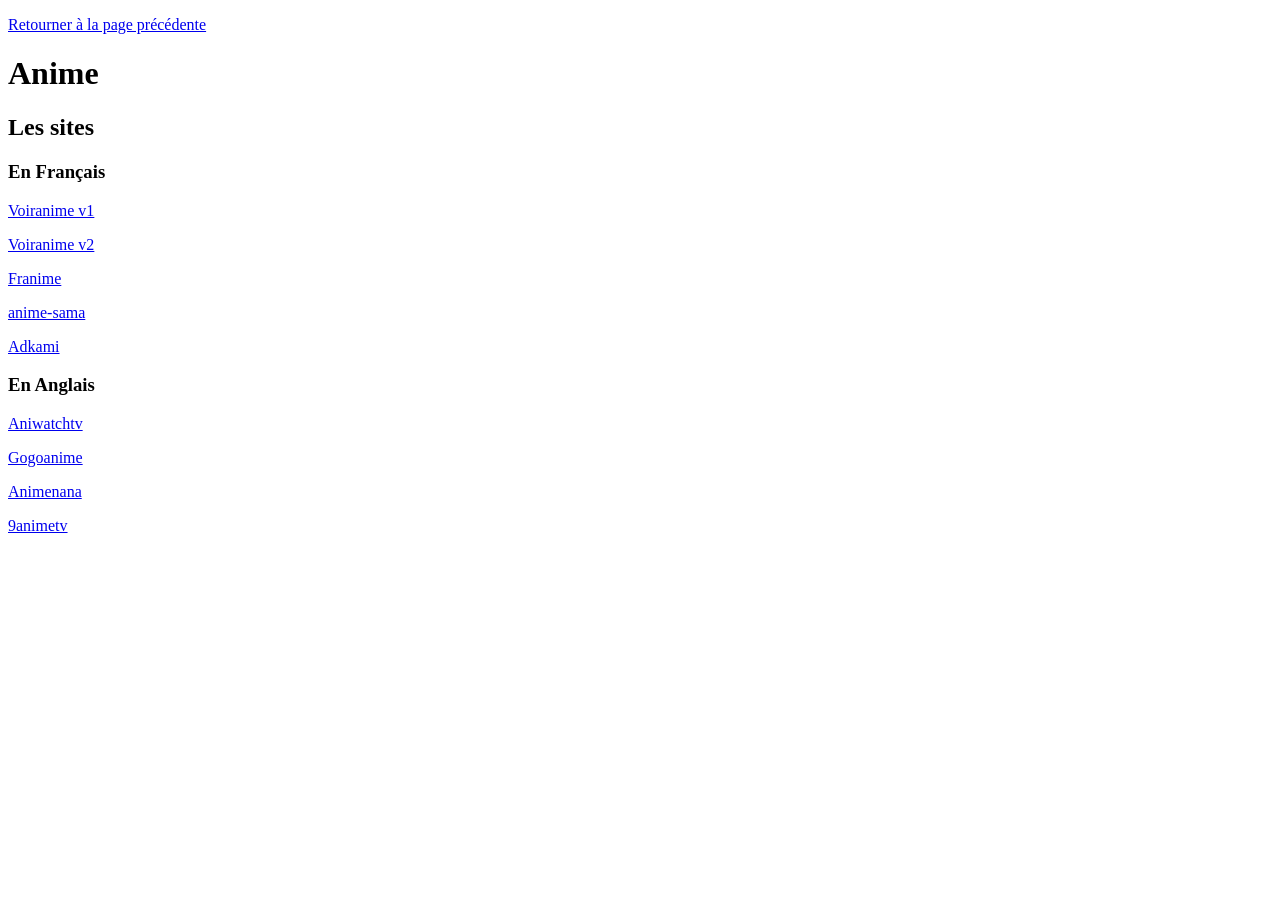
==== anime.html @ 5101a11e "Ajout et modifications des fichiers" ====
<!DOCTYPE html> 

<html xmlns="http://www.w3.org/1999/xhtml" xml:lang="fr" lang="fr">

	<head>
		<meta charset="UTF-8"/> 
		<title>ANIME</title>
		<meta name="author" content="CihoCIke"/>
		<meta name="keywords" content="A COMPLETER"/>
	</head>
	
	<body>
		<!-- placer ici le contenu de la page -->
		<p><a href="index.html" rel="précédent">Retourner à la page précédente</a></p>
		<h1>Anime</h1>

		<h2>Les sites</h2>
		
		<h3>En Français</h3>

		<p><a href="https://v6.voiranime.com/" target="_blank" rel="voiranime">Voiranime v1</a></p>
		<p><a href="https://v8.voiranime.ws/" target="_blank" rel="voiranime">Voiranime v2</a></p>
		<p><a href="https://franime.fr/" target="_blank" rel="franime">Franime</a></p>
		<p><a href="https://anime-sama.pw/" target="_blank" rel="anime-sama">anime-sama</a></p>
		<p><a href="http://adkami.com/" target="_blank" rel="adkami">Adkami</a></p>

		<h3>En Anglais</h3>
		<p><a href="http://aniwatchtv.to/" target="_blank" rel="aniwatchtv">Aniwatchtv</a></p>
		<p><a href="https://gogoanime.by/" target="_blank" rel="gogoanime">Gogoanime</a></p>
		<p><a href="http://animenana.com/" target="_blank" rel="animenana">Animenana</a></p>
		<p><a href="http://9animetv.to/" target="_blank" rel="9animetv">9animetv</a></p>
	</body>

</html>
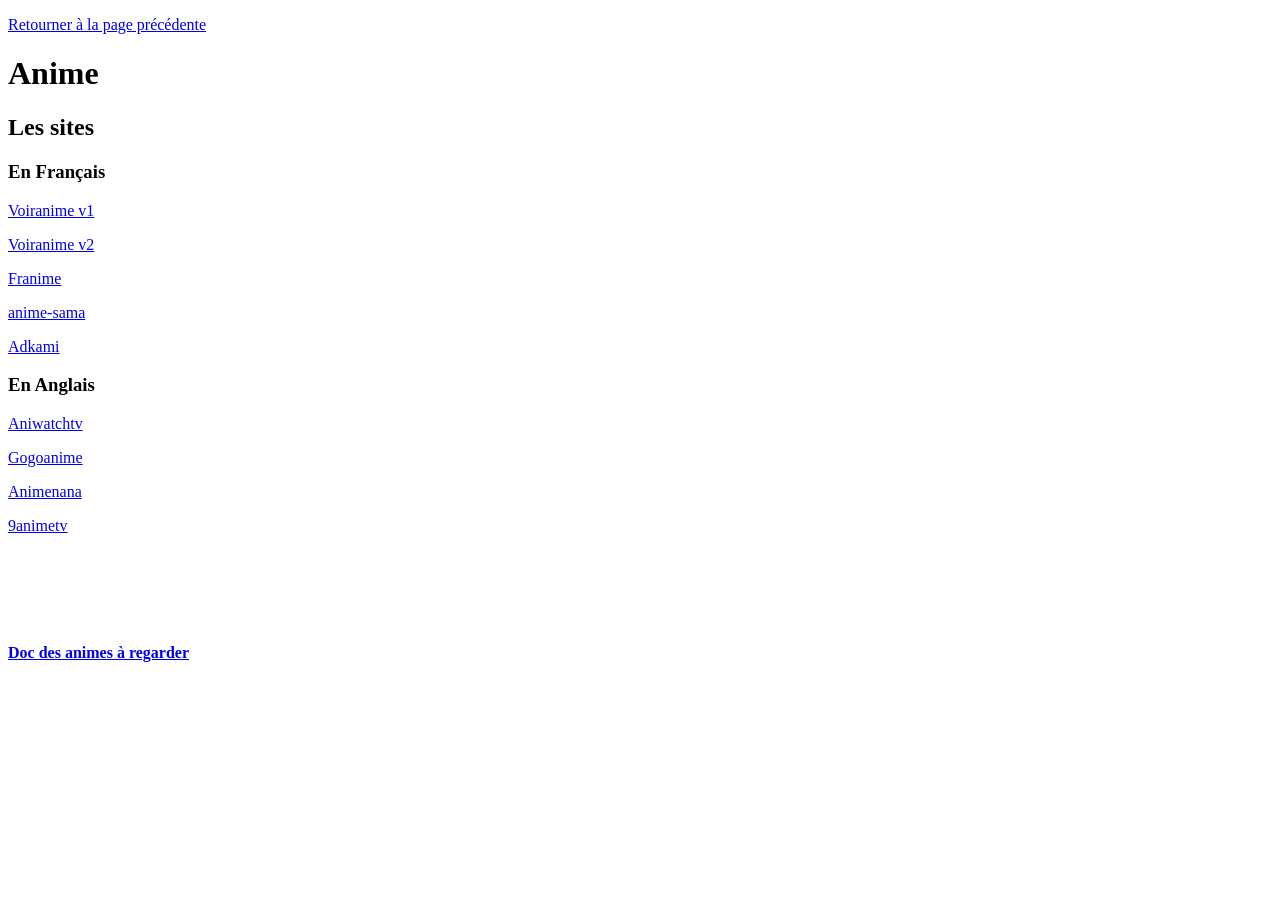
==== commit b0d9b435: "ajout et modification des fichiers" ====
--- a/anime.html
+++ b/anime.html
@@ -29,6 +29,11 @@
 		<p><a href="https://gogoanime.by/" target="_blank" rel="gogoanime">Gogoanime</a></p>
 		<p><a href="http://animenana.com/" target="_blank" rel="animenana">Animenana</a></p>
 		<p><a href="http://9animetv.to/" target="_blank" rel="9animetv">9animetv</a></p>
+		<br>
+		<br>
+		<br>
+		<br>
+		<h4><a href="https://docs.google.com/spreadsheets/d/1MPgX7Dxlj28FWOsP6lLHjGqKBrec4RrCBFKlXtXgxOg/edit?gid=1235633095#gid=1235633095" target="_blank">Doc des animes à regarder</a></h4>
 	</body>
 
 </html>
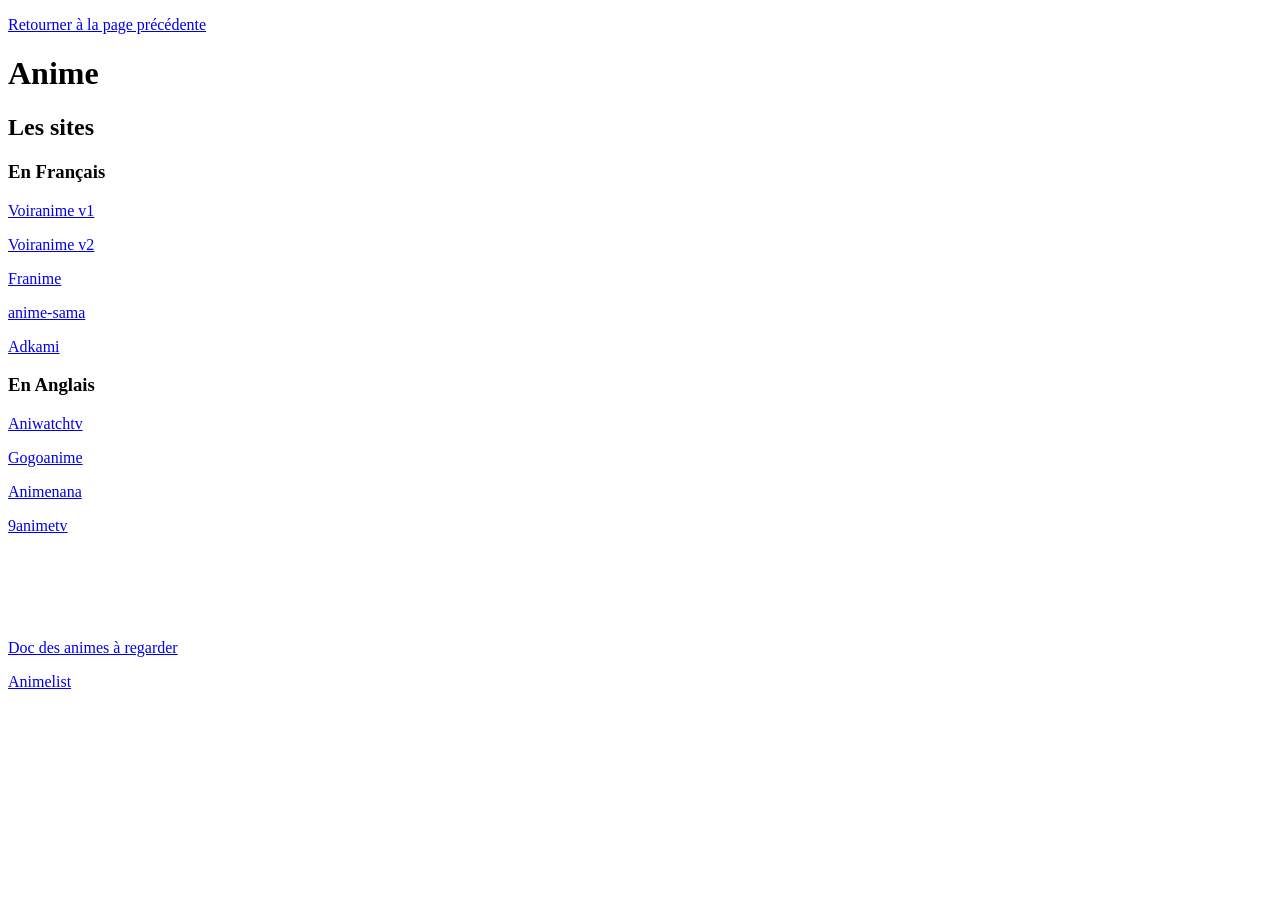
==== commit 70b34987: "Ajout et modification des fichiers" ====
--- a/anime.html
+++ b/anime.html
@@ -33,7 +33,9 @@
 		<br>
 		<br>
 		<br>
-		<h4><a href="https://docs.google.com/spreadsheets/d/1MPgX7Dxlj28FWOsP6lLHjGqKBrec4RrCBFKlXtXgxOg/edit?gid=1235633095#gid=1235633095" target="_blank">Doc des animes à regarder</a></h4>
+
+		<p><a href="https://docs.google.com/spreadsheets/d/1MPgX7Dxlj28FWOsP6lLHjGqKBrec4RrCBFKlXtXgxOg/edit?gid=1235633095#gid=1235633095" target="_blank">Doc des animes à regarder</a></p>
+		<p><a href="https://myanimelist.net" target="_blank">Animelist</a></p>
 	</body>
 
 </html>
